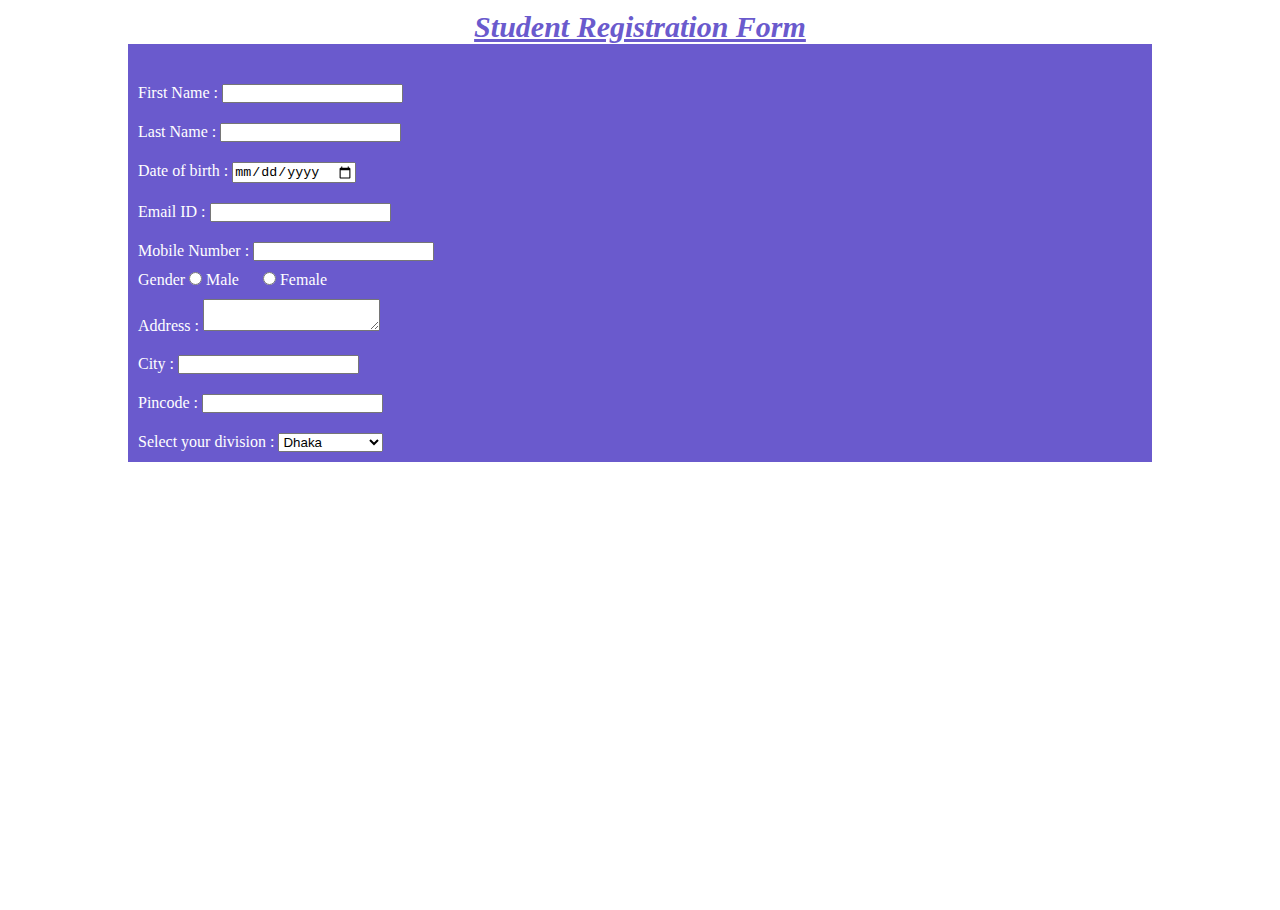
==== index.html @ 23b0b119 "html file change" ====
<!DOCTYPE html>
<html lang="en">
  <head>
    <meta charset="UTF-8" />
    <meta name="viewport" content="width=device-width, initial-scale=1.0" />
    <title>Form Tag Practice</title>
    <link rel="stylesheet" href="/Css File/style.css" />
  </head>

  <body>
    <main>
      <h2>Student Registration Form</h2>
      <form action="#">
        <label for="first_name">
          First Name :
          <input type="text" name="" id="first_name" />
        </label>
        <label for="last_name">
          Last Name :
          <input type="text" name="" id="last_name" />
        </label>
        <label for="birthdte">
          Date of birth :
          <input type="date" name="" id="birthdte" />
        </label>
        <label for="email">
          Email ID :
          <input type="email" name="" id="" />
        </label>
        <label for="number">
          Mobile Number :
          <input type="number" name="" id="number" />
        </label>
        <label class="gender" for="male">
          Gender
          <input type="radio" name="gender" id="male" />
          Male
        </label>
        <label class="gender" for="female">
          <input type="radio" name="gender" id="female" />
          Female
        </label>
        <label for="address">
          Address :
          <textarea name="" id="address"> </textarea>
        </label>
        <label for="city">
          City :
          <input type="text" name="" id="city" />
        </label>
        <label for="pincode">
          Pincode :
          <input type="number" name="" id="pincode" />
        </label>
        <label for="division">
          Select your division :
          <select name="" id="division">
            <option value="Dhaka">Dhaka</option>
            <option value="Chattragram">Chattragram</option>
            <option value="Sylhet">Sylhet</option>
            <option value="Rangpur">Rangpur</option>
            <option value="Rajshahi">Rajshahi</option>
            <option value="Khulna">Khulna</option>
            <option value="Mymenshingh">Mymenshingh</option>
          </select>
        </label>
      </form>
    </main>
  </body>
</html>
---- Css File/style.css ----
* {
    padding: 0px;
    margin: 0px;
    box-sizing: border-box;

}

main {
    width: 100vw;
    height: 100vh;
}

h2 {
    text-align: center;
    margin-top: 10px;
    text-decoration: underline;
    color: #6A5ACD;
    font-weight: 700;
    font-size: 30px;
    font-style: italic;
}

form {
    background-color: #6A5ACD;
    color: white;
    max-width: 80%;
    margin: auto;
    /*  text-align: center; */
    padding-top: 30px;

}

label {
    display: block;
    /* margin-top: 10px; */
    padding: 10px;
}

.gender {
    display: inline;
}
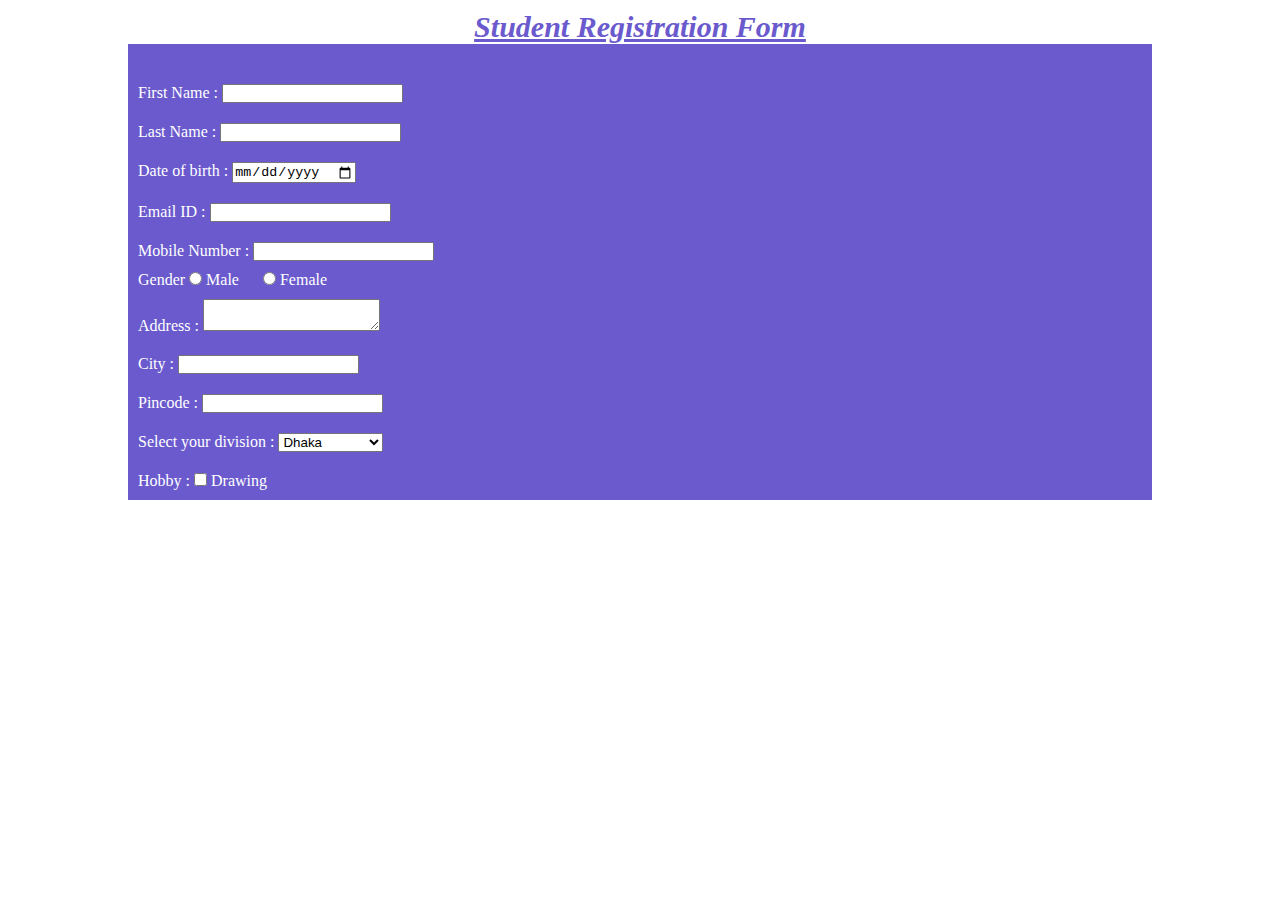
==== commit faed6d52: "hobby add" ====
--- a/index.html
+++ b/index.html
@@ -4,7 +4,7 @@
     <meta charset="UTF-8" />
     <meta name="viewport" content="width=device-width, initial-scale=1.0" />
     <title>Form Tag Practice</title>
-    <link rel="stylesheet" href="/Css File/style.css" />
+    <link rel="stylesheet" href="style.css" />
   </head>
 
   <body>
@@ -64,6 +64,9 @@
             <option value="Mymenshingh">Mymenshingh</option>
           </select>
         </label>
+        <label for="hobby"
+          >Hobby : <input type="checkbox" name="" id="hobby" /> Drawing</label
+        >
       </form>
     </main>
   </body>
--- a/style.css
+++ b/style.css
@@ -0,0 +1,41 @@
+* {
+    padding: 0px;
+    margin: 0px;
+    box-sizing: border-box;
+
+}
+
+main {
+    width: 100vw;
+    height: 100vh;
+}
+
+h2 {
+    text-align: center;
+    margin-top: 10px;
+    text-decoration: underline;
+    color: #6A5ACD;
+    font-weight: 700;
+    font-size: 30px;
+    font-style: italic;
+}
+
+form {
+    background-color: #6A5ACD;
+    color: white;
+    max-width: 80%;
+    margin: auto;
+    /*  text-align: center; */
+    padding-top: 30px;
+
+}
+
+label {
+    display: block;
+    /* margin-top: 10px; */
+    padding: 10px;
+}
+
+.gender {
+    display: inline;
+}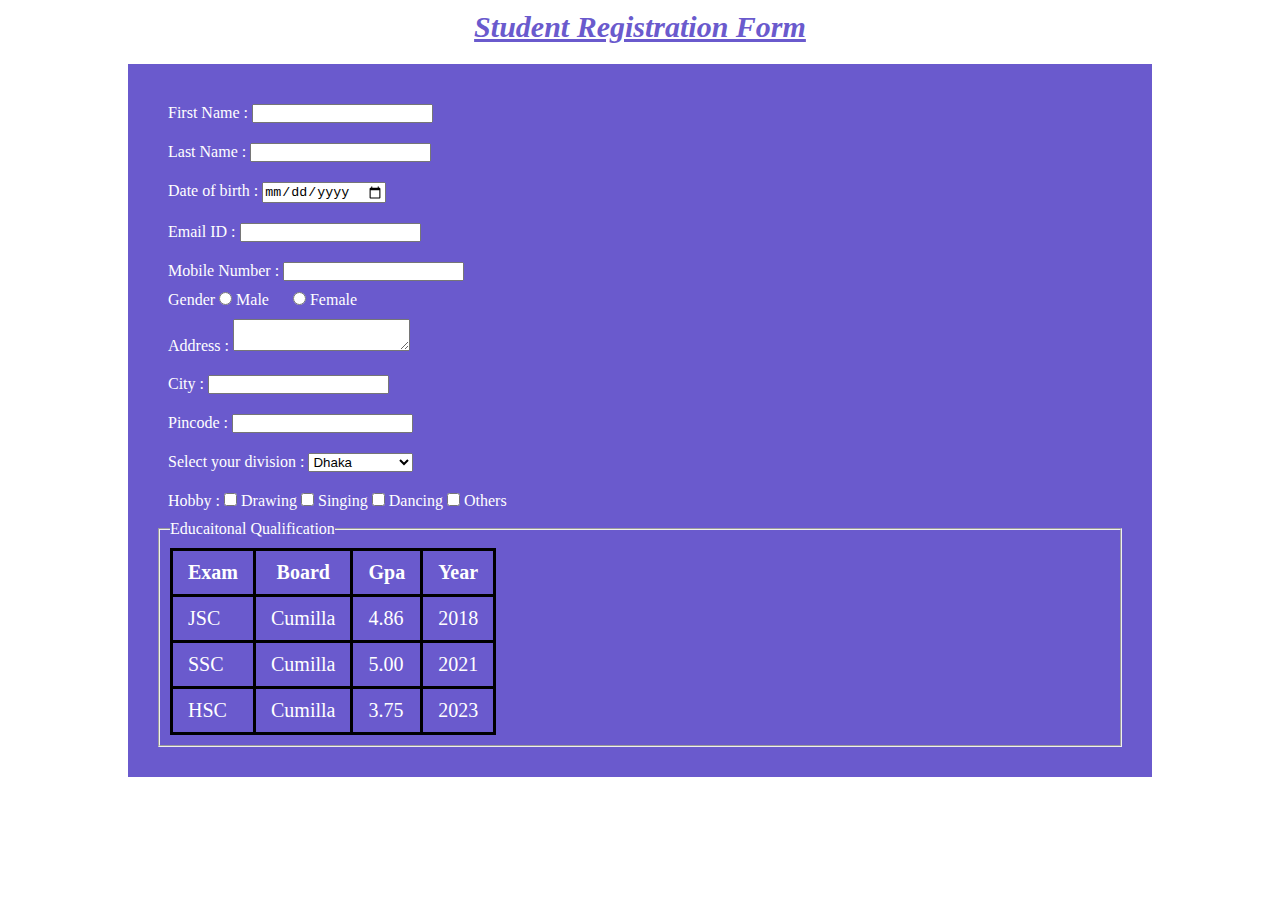
==== commit 4385c472: "add educational qualification with table" ====
--- a/index.html
+++ b/index.html
@@ -65,8 +65,44 @@
           </select>
         </label>
         <label for="hobby"
-          >Hobby : <input type="checkbox" name="" id="hobby" /> Drawing</label
+          >Hobby : <input type="checkbox" name="" id="hobby" /> Drawing
+          <input type="checkbox" name="" id="hobby" /> Singing
+          <input type="checkbox" name="" id="hobby" /> Dancing
+          <input type="checkbox" name="" id="hobby" /> Others</label
         >
+        <fieldset>
+          <legend>Educaitonal Qualification</legend>
+          <table>
+            <thead>
+              <tr>
+                <th>Exam</th>
+                <th>Board</th>
+                <th>Gpa</th>
+                <th>Year</th>
+              </tr>
+            </thead>
+            <tbody>
+              <tr>
+                <td>JSC</td>
+                <td>Cumilla</td>
+                <td>4.86</td>
+                <td>2018</td>
+              </tr>
+              <tr>
+                <td>SSC</td>
+                <td>Cumilla</td>
+                <td>5.00</td>
+                <td>2021</td>
+              </tr>
+              <tr>
+                <td>HSC</td>
+                <td>Cumilla</td>
+                <td>3.75</td>
+                <td>2023</td>
+              </tr>
+            </tbody>
+          </table>
+        </fieldset>
       </form>
     </main>
   </body>
--- a/style.css
+++ b/style.css
@@ -24,9 +24,9 @@
     background-color: #6A5ACD;
     color: white;
     max-width: 80%;
-    margin: auto;
+    margin: 20px auto;
     /*  text-align: center; */
-    padding-top: 30px;
+    padding: 30px;
 
 }
 
@@ -38,4 +38,19 @@
 
 .gender {
     display: inline;
+}
+
+fieldset {
+    padding: 10px;
+}
+
+table {
+    border-collapse: collapse;
+}
+
+td,
+th {
+    border: 3px solid black;
+    padding: 10px 15px;
+    font-size: 20px;
 }